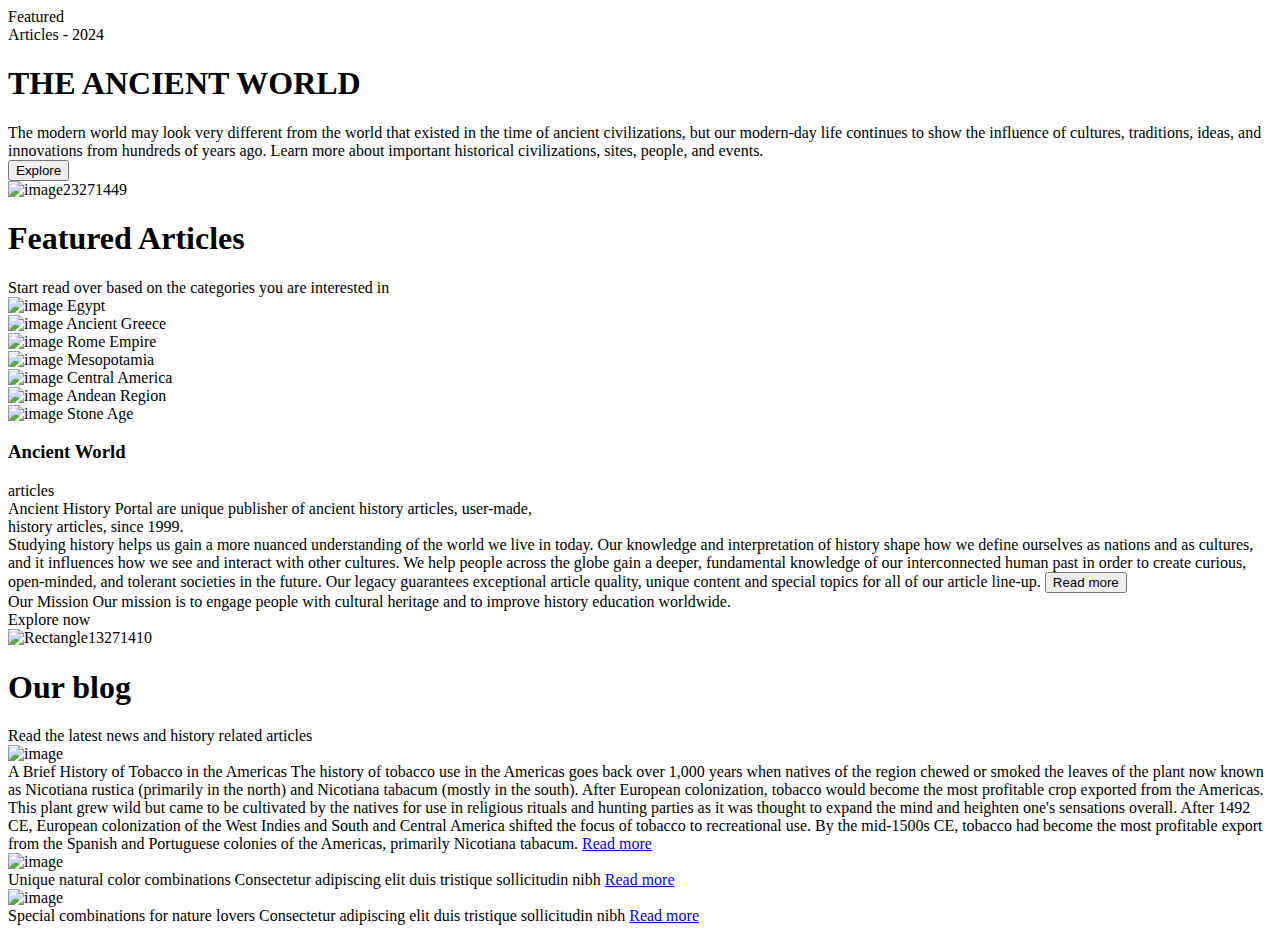
==== src/main/resources/templates/index.html @ d8943a9c "Initial commit" ====
<!DOCTYPE html>
<html lang="en"
xmlns="http://www.w3.org/1999/xhtml"
xmlns:th="http://www.thymeleaf.org">
<head th:replace="/fragments/commons::head">
</head>
<link rel="stylesheet" href="/css/reset-css.css">
<body>
<header th:replace="fragments/commons::nav">
</header>
        <div class="home-main">
            <div class="home-hero section-container">
                <div class="home-max-width max-width-container">
                    <div class="home-hero1">
                        <div class="home-container03">
                            <div class="home-info">
                  <span class="home-text12">
                    <span>Featured </span>
                    <br />
                    <span>Articles - 2024</span>
                  </span>
                            </div>
                            <h1 class="home-text16 Heading-1">THE ANCIENT WORLD</h1>
                            <div class="home-container04">
                                <span class="home-text17">The modern world</span>
                                <span class="home-text18">may look very different from the world that existed in the time of ancient civilizations,
                                    but our modern-day life continues to show the influence of cultures, traditions,
                                    ideas, and innovations from hundreds of years ago.
                                    Learn more about important historical civilizations, sites, people, and events.</span>
                            </div>
                            <div class="home-btn-group">
                                <button class="button">Explore</button>
                            </div>
                        </div>
                        <img alt="image23271449" src="/images/greek.jpg" class="home-image5" />
                    </div>
                </div>
            </div>
            <div class="section-container column">
                <div class="max-width-container">
                    <div class="section-heading-section-heading">
                        <h1 class="section-heading-text Heading-2">
                            <span>Featured Articles</span>
                        </h1>
                        <span class="section-heading-text1">
                <span>
                  Start read over based on the categories you are interested in
                </span>
              </span>
                    </div>
                    <div class="home-cards-container">
                        <div class="category-card-category-card">
                            <img alt="image" src="/images/egypt.jpg" class="category-card-image" />
                            <span class="category-card-text"><span>Egypt</span></span>
                        </div>
                        <div class="category-card-category-card">
                            <img alt="image" src="/images/greek.jpg" class="category-card-image" />
                            <span class="category-card-text"><span>Ancient Greece</span></span>
                        </div>
                        <div class="category-card-category-card">
                            <img alt="image" src="/images/rome.jpg" class="category-card-image" />
                            <span class="category-card-text"><span>Rome Empire</span></span>
                        </div>
                        <div class="category-card-category-card">
                            <img alt="image" src="/images/Mesopotamian-innovations.jpg" class="category-card-image" />
                            <span class="category-card-text"><span>Mesopotamia</span></span>
                        </div>
                        <div class="category-card-category-card">
                            <img alt="image" src="/images/incas.jpg" class="category-card-image" />
                            <span class="category-card-text"><span>Central America</span></span>
                        </div>
                        <div class="category-card-category-card">
                            <img alt="image" src="/images/atzetecs.jpg" class="category-card-image" />
                            <span class="category-card-text">
                  <span>Andean Region</span>
                </span>
                        </div>
                        <div class="category-card-category-card">
                            <img alt="image" src="./images/pic8.jpg" class="category-card-image" />
                            <span class="category-card-text">
                  <span>Stone Age</span>
                </span>
                        </div>
                    </div>
                </div>
                <div class="home-banner">
                    <div class="home-container05">
                        <h3 class="home-text19 Heading-3">Ancient World</h3>
                        <span class="home-text20">
                <span></span>
                <span>articles</span>
              </span>
                    </div>
                </div>
                <div class="home-container06 max-width-container">
                    <div class="home-container07">
              <span class="home-text23">
                <span>
                  Ancient History Portal are unique publisher of ancient history articles,
                  user-made,
                </span>
                <br />
                <span>history articles, since 1999.</span>
                <br />
                <span>
                    Studying history helps us gain a more nuanced understanding of the world we live in today.
                    Our knowledge and interpretation of history shape how we define ourselves as nations and as cultures,
                    and it influences how we see and interact with other cultures. We help people across the globe gain a deeper,
                    fundamental knowledge of our interconnected human past in order to create curious,
                    open-minded, and tolerant societies in the future.
                  Our legacy guarantees exceptional article quality, unique
                  content and special topics for all of our article line-up.

                </span>
              </span>
                        <button class="button">Read more</button>
                    </div>
                </div>
            </div>
            <div class="home-full-width-banner section-container">
                <div class="home-left4">
                    <div class="home-content">
                        <span class="home-text29">Our Mission</span>
                        <span class="home-text30">
                Our mission is to engage people with cultural heritage and to improve history education worldwide.
              </span>
                    </div>
                    <div class="home-btn button">
                        <span class="home-text31">Explore now</span>
                    </div>
                </div>
                <img alt="Rectangle13271410" src="/images/aswan.jpg" class="home-image6" />
            </div>
            <div class="section-container">
                <div class="max-width-container">
                    <div class="section-heading-section-heading section-heading-root-class-name">
                        <h1 class="section-heading-text Heading-2">
                            <span>Our blog</span>
                        </h1>
                        <span class="section-heading-text1">
                <span>
                  Read the latest news and history related articles
                </span>
              </span>
                    </div>
                    <div class="home-container08">
                        <div class="blog-post-card-blog-post-card blog-post-card-root-class-name">
                            <img alt="image" src="./images/tobaco.jpg" class="blog-post-card-image" />
                            <div class="blog-post-card-container">
                  <span class="blog-post-card-text">
                    <span>A Brief History of Tobacco in the Americas</span>
                  </span>
                                <span class="blog-post-card-text1">
                    <span>
                     The history of tobacco use in the Americas goes back over 1,000 years when natives of the region chewed or smoked the leaves of the plant now known as Nicotiana rustica (primarily in the north) and Nicotiana tabacum (mostly in the south). After European colonization, tobacco would become the most profitable crop exported from the Americas.

This plant grew wild but came to be cultivated by the natives for use in religious rituals and hunting parties as it was thought
                        to expand the mind and heighten one's sensations overall. After 1492 CE,
                        European colonization of the West Indies and South and Central America shifted the focus of tobacco to
                        recreational use. By the mid-1500s CE,
                        tobacco had become the most profitable export from the Spanish and Portuguese colonies of the Americas,
                        primarily Nicotiana tabacum.
                    </span>
                  </span>
                                <a href="#" class="button">
                                    Read more
                                </a>
                            </div>
                        </div>
                        <div class="blog-post-card-blog-post-card">
                            <img alt="image" src="./images/pic11.jpg" class="blog-post-card-image" />
                            <div class="blog-post-card-container">
                  <span class="blog-post-card-text">
                    <span>Unique natural color combinations</span>
                  </span>
                                <span class="blog-post-card-text1">
                    <span>
                      Consectetur adipiscing elit duis tristique sollicitudin
                      nibh
                    </span>
                  </span>
                                <a href="#" class="button">
                                    Read more
                                </a>
                            </div>
                        </div>
                        <div class="blog-post-card-blog-post-card">
                            <img alt="image" src="./images/pic12.jpg" class="blog-post-card-image" />
                            <div class="blog-post-card-container">
                  <span class="blog-post-card-text">
                    <span>Special combinations for nature lovers</span>
                  </span>
                                <span class="blog-post-card-text1">
                    <span>
                      Consectetur adipiscing elit duis tristique sollicitudin
                      nibh
                    </span>
                  </span>
                                <a href="#" class="button">
                                    Read more
                                </a>
                            </div>
                        </div>
                    </div>
                </div>
            </div>
        </div>
        <div class="home-footer">
            <div class="max-width-container">
                <footer th:replace="fragments/commons::footer"></footer>
            </div>
        </div>
</body>

</html>
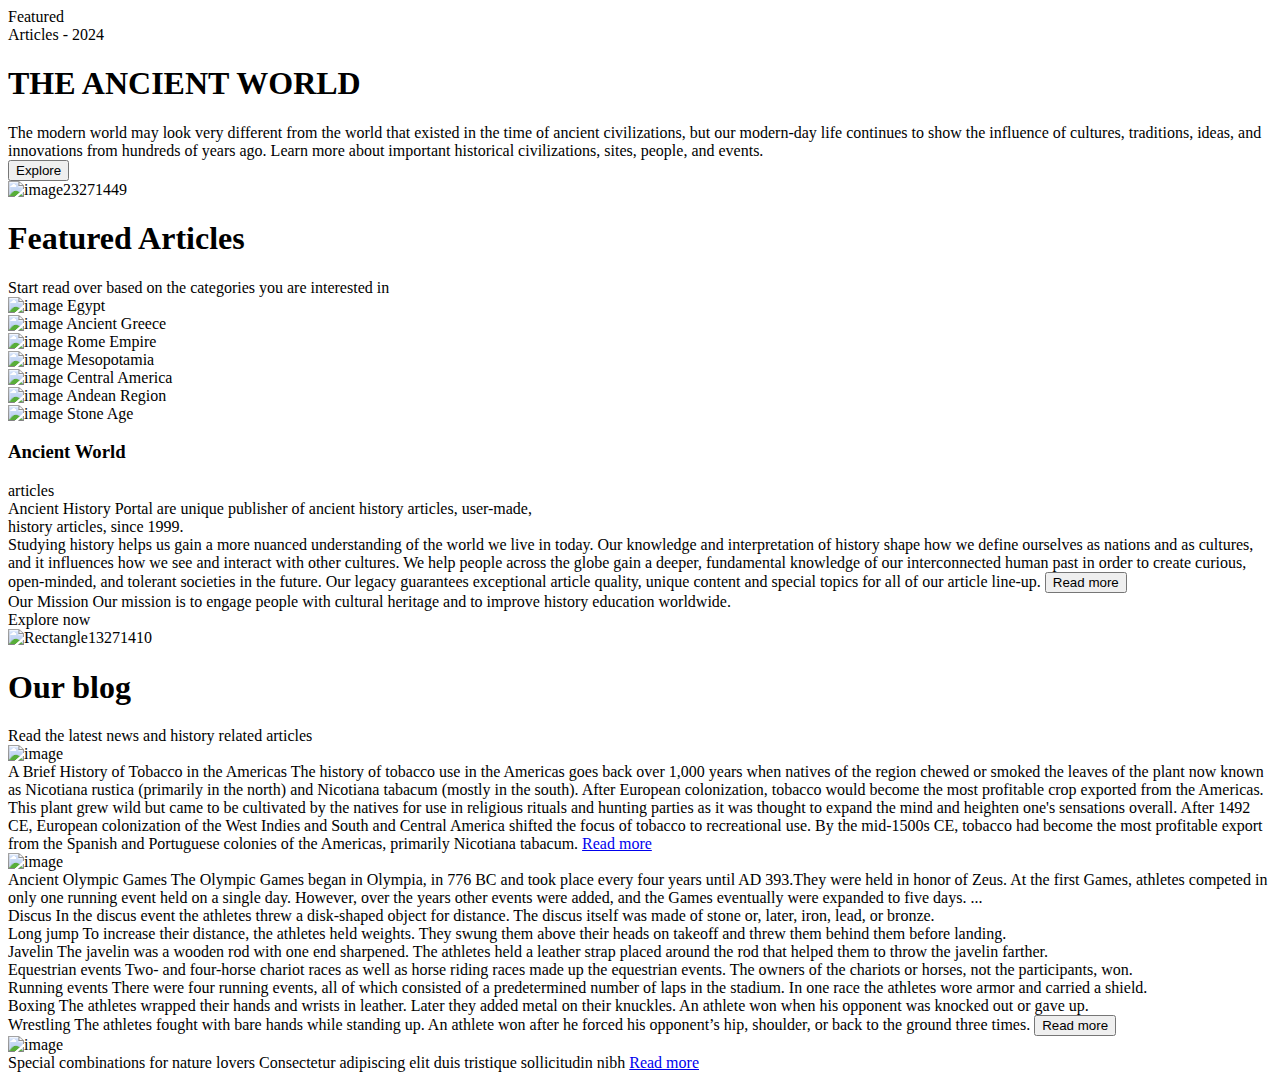
==== commit 49411fdd: "pictures and css read more" ====
--- a/src/main/resources/templates/index.html
+++ b/src/main/resources/templates/index.html
@@ -171,7 +171,79 @@
                             <img alt="image" src="./images/pic11.jpg" class="blog-post-card-image" />
                             <div class="blog-post-card-container">
                   <span class="blog-post-card-text">
-                    <span>Unique natural color combinations</span>
+                    <span> Ancient Olympic Games</span>
+                  </span>
+                                <span class="blog-post-card-text1">
+                    <span>
+                      The Olympic Games began in Olympia, in 776 BC and took place every
+                        four years until AD 393.They were held in honor of Zeus. At the first
+                        Games, athletes competed in only one running event held on a single day. However, over the
+                        years other events were added, and the Games eventually were expanded to five days.
+                    <span id="dots">...</span>
+                            <span id="more"> <br>
+                                <a> Discus
+In the discus event the athletes threw a disk-shaped object for distance. The discus itself was made of stone or, later, iron, lead, or bronze.
+                                </a>
+                                <br>
+<a> Long jump
+To increase their distance, the athletes held weights.
+                                They swung them above their heads on takeoff and threw them behind them before landing.
+</a>
+                                <a>
+                                    <br>
+Javelin
+The javelin was a wooden rod with one end sharpened.
+                                The athletes held a leather strap placed around the rod that helped them to throw the javelin farther.
+                            </a>
+                                <br>
+                                <a>
+                                    Equestrian events
+Two- and four-horse chariot races as well as horse riding races made up the equestrian events. The owners of the chariots or horses, not the participants, won.
+</a>
+                                <a> <br>
+Running events
+There were four running events, all of which consisted of a predetermined number of laps in the stadium. In one race the athletes wore armor and carried a shield.
+                                </a> <br>
+                                <a>
+Boxing
+The athletes wrapped their hands and wrists in leather. Later they added metal on their knuckles. An athlete won when his opponent was knocked out or gave up.
+</a>
+                                <br>
+                                <a>
+    Wrestling
+The athletes fought with bare hands while standing up. An athlete won after he forced his opponent’s hip, shoulder, or back to the ground three times.
+</a>
+                            </span>
+
+                    </span>
+                  </span>
+                                <button onclick="myFunction()" id="myBtn" class="button">
+                                    Read more
+                                </button>
+                                <script>
+                                    function myFunction() {
+                                        const dots = document.getElementById("dots");
+                                        const moreText = document.getElementById("more");
+                                        const btnText = document.getElementById("myBtn");
+
+                                        if (dots.style.display === "none") {
+                                            dots.style.display = "inline";
+                                            btnText.innerHTML = "Read more";
+                                            moreText.style.display = "none";
+                                        } else {
+                                            dots.style.display = "none";
+                                            btnText.innerHTML = "Read less";
+                                            moreText.style.display = "inline";
+                                        }
+                                    }
+                                </script>
+                            </div>
+                        </div>
+                        <div class="blog-post-card-blog-post-card">
+                            <img alt="image" src="./images/pic12.jpg" class="blog-post-card-image" />
+                            <div class="blog-post-card-container">
+                  <span class="blog-post-card-text">
+                    <span>Special combinations for nature lovers</span>
                   </span>
                                 <span class="blog-post-card-text1">
                     <span>
@@ -184,23 +256,6 @@
                                 </a>
                             </div>
                         </div>
-                        <div class="blog-post-card-blog-post-card">
-                            <img alt="image" src="./images/pic12.jpg" class="blog-post-card-image" />
-                            <div class="blog-post-card-container">
-                  <span class="blog-post-card-text">
-                    <span>Special combinations for nature lovers</span>
-                  </span>
-                                <span class="blog-post-card-text1">
-                    <span>
-                      Consectetur adipiscing elit duis tristique sollicitudin
-                      nibh
-                    </span>
-                  </span>
-                                <a href="#" class="button">
-                                    Read more
-                                </a>
-                            </div>
-                        </div>
                     </div>
                 </div>
             </div>
